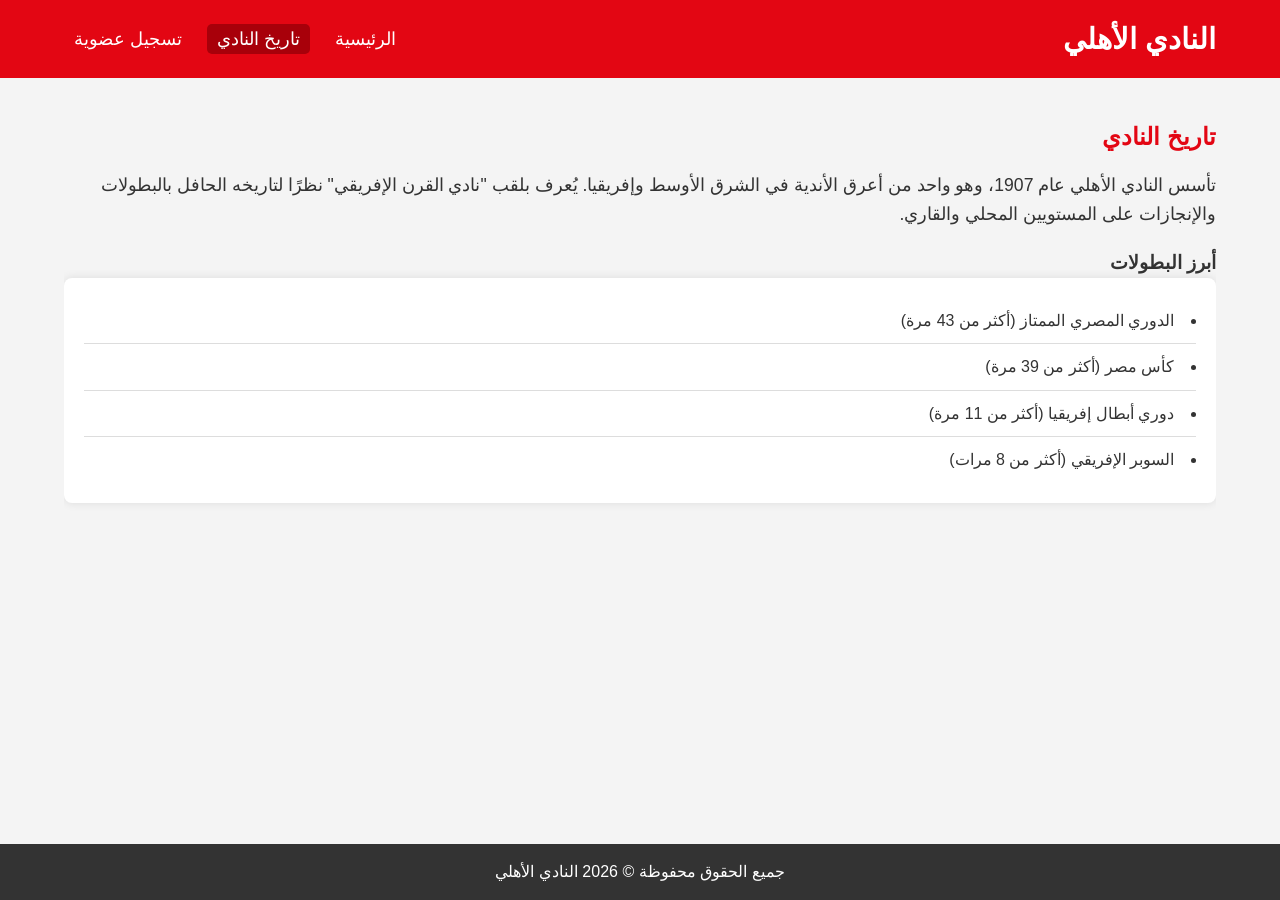
==== about.html @ 93b1ff1d "Add files via upload" ====
<!DOCTYPE html>
<html lang="ar" dir="rtl">
<head>
    <meta charset="UTF-8">
    <meta name="viewport" content="width=device-width, initial-scale=1.0">
    <title>تاريخ النادي الأهلي</title>
    <link rel="stylesheet" href="style.css">
</head>
<body>
    <header>
        <div class="container">
            <h1 class="logo">النادي الأهلي</h1>
            <nav>
                <ul>
                    <li><a href="index.html">الرئيسية</a></li>
                    <li><a href="about.html" class="active">تاريخ النادي</a></li>
                    <li><a href="register.html">تسجيل عضوية</a></li>
                </ul>
            </nav>
        </div>
    </header>

    <section class="content-section container">
        <h2>تاريخ النادي</h2>
        <p>تأسس النادي الأهلي عام 1907، وهو واحد من أعرق الأندية في الشرق الأوسط وإفريقيا. يُعرف بلقب "نادي القرن الإفريقي" نظرًا لتاريخه الحافل بالبطولات والإنجازات على المستويين المحلي والقاري.</p>
        
        <h3>أبرز البطولات</h3>
        <ul class="trophy-list">
            <li>الدوري المصري الممتاز (أكثر من 43 مرة)</li>
            <li>كأس مصر (أكثر من 39 مرة)</li>
            <li>دوري أبطال إفريقيا (أكثر من 11 مرة)</li>
            <li>السوبر الإفريقي (أكثر من 8 مرات)</li>
        </ul>
    </section>

    <footer>
        <p>جميع الحقوق محفوظة &copy; 2026 النادي الأهلي</p>
    </footer>
</body>
</html>
---- style.css ----
/* إعدادات عامة */
* {
    margin: 0;
    padding: 0;
    box-sizing: border-box;
    font-family: 'Segoe UI', Tahoma, Geneva, Verdana, sans-serif;
}

body {
    background-color: #f4f4f4;
    color: #333;
    line-height: 1.6;
    display: flex;
    flex-direction: column;
    min-height: 100vh;
}

.container {
    width: 90%;
    max-width: 1200px;
    margin: auto;
    overflow: hidden;
}

/* الرأس والقوائم (Header & Nav) */
header {
    background-color: #e30613; /* لون الأهلي الأحمر */
    color: #fff;
    padding: 1rem 0;
}

header .container {
    display: flex;
    justify-content: space-between;
    align-items: center;
    flex-wrap: wrap;
}

header h1.logo {
    font-size: 1.8rem;
}

header nav ul {
    list-style: none;
    display: flex;
    gap: 15px;
}

header nav ul li a {
    color: #fff;
    text-decoration: none;
    font-size: 1.1rem;
    padding: 5px 10px;
    border-radius: 5px;
    transition: background 0.3s ease;
}

header nav ul li a:hover,
header nav ul li a.active {
    background-color: #a8000a;
}

/* قسم البطل (Hero Section) */
.hero {
    background: linear-gradient(rgba(0, 0, 0, 0.7), rgba(0, 0, 0, 0.7)), url('https://images.unsplash.com/photo-1518605368461-1e1e12739501?ixlib=rb-1.2.1&auto=format&fit=crop&w=1350&q=80') no-repeat center center/cover;
    height: 400px;
    display: flex;
    align-items: center;
    justify-content: center;
    text-align: center;
    color: white;
}

.hero-content h2 {
    font-size: 2.5rem;
    margin-bottom: 10px;
}

.hero-content p {
    font-size: 1.2rem;
    margin-bottom: 20px;
}

.btn {
    display: inline-block;
    background: #e30613;
    color: #fff;
    padding: 10px 20px;
    text-decoration: none;
    border-radius: 5px;
    font-size: 1.1rem;
    border: none;
    cursor: pointer;
    transition: background 0.3s;
}

.btn:hover {
    background: #a8000a;
}

/* المحتوى الداخلي (Content) */
.content-section {
    padding: 40px 0;
    flex: 1;
}

.content-section h2 {
    color: #e30613;
    margin-bottom: 15px;
}

.content-section p {
    margin-bottom: 20px;
    font-size: 1.1rem;
}

.trophy-list {
    list-style-position: inside;
    background: #fff;
    padding: 20px;
    border-radius: 8px;
    box-shadow: 0 0 10px rgba(0,0,0,0.1);
}

.trophy-list li {
    padding: 10px 0;
    border-bottom: 1px solid #ddd;
}

.trophy-list li:last-child {
    border-bottom: none;
}

/* نموذج التسجيل (Form) */
.form-container {
    background: #fff;
    padding: 30px;
    border-radius: 8px;
    box-shadow: 0 0 10px rgba(0,0,0,0.1);
    max-width: 500px;
    margin: 0 auto;
}

.input-group {
    margin-bottom: 15px;
}

.input-group label {
    display: block;
    margin-bottom: 5px;
    font-weight: bold;
}

.input-group input {
    width: 100%;
    padding: 10px;
    border: 1px solid #ccc;
    border-radius: 5px;
    font-size: 1rem;
}

.btn-submit {
    width: 100%;
}

/* التذييل (Footer) */
footer {
    background-color: #333;
    color: #fff;
    text-align: center;
    padding: 15px 0;
    margin-top: auto;
}

/* التجاوب مع الشاشات (Responsive) */
@media (max-width: 768px) {
    header .container {
        flex-direction: column;
        text-align: center;
    }
    
    header nav ul {
        margin-top: 15px;
        flex-direction: column;
        width: 100%;
    }

    header nav ul li {
        width: 100%;
        margin-bottom: 5px;
        text-align: center;
    }

    header nav ul li a {
        display: block;
        padding: 10px;
    }

    .hero-content h2 {
        font-size: 2rem;
    }
}
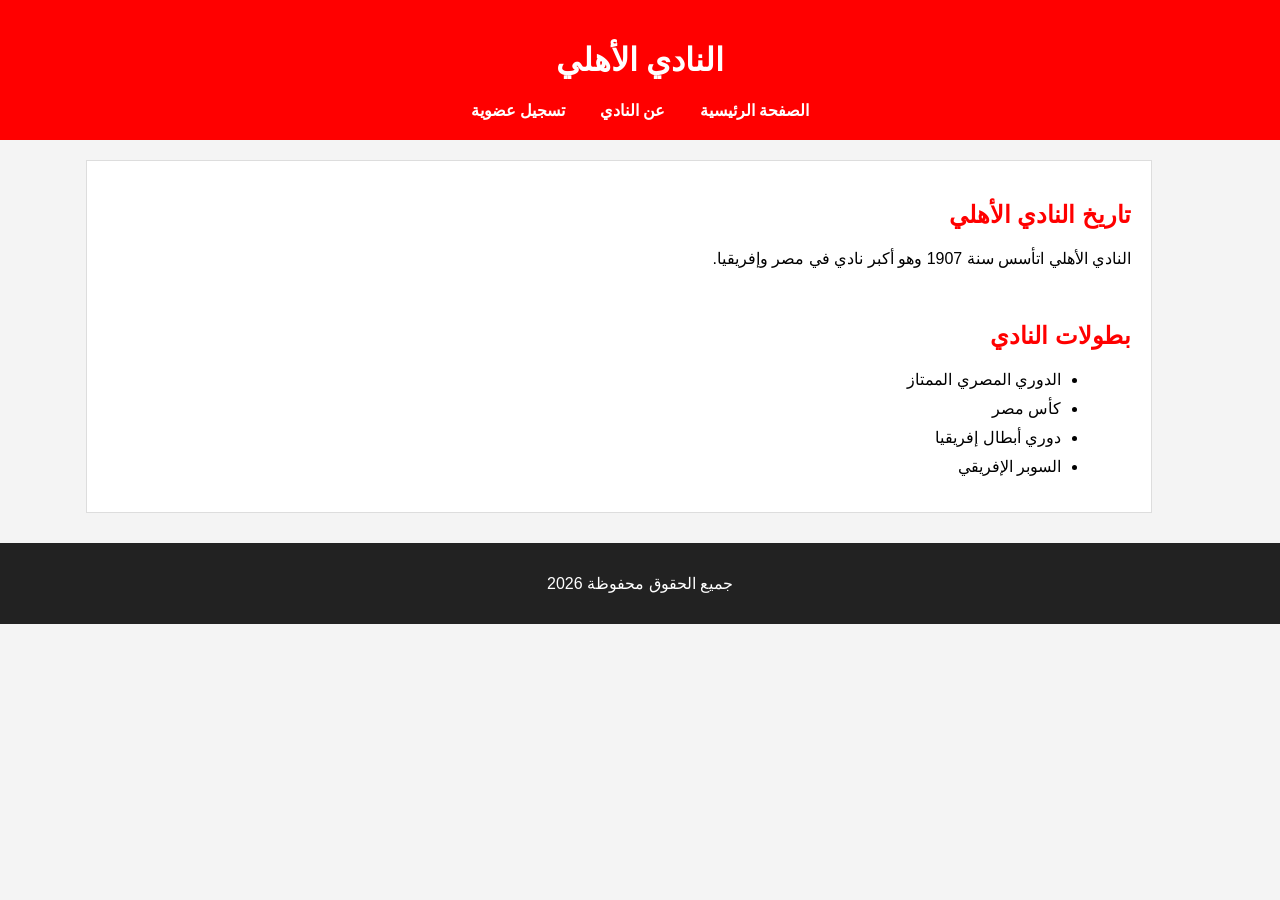
==== commit 11a91085: "Add files via upload" ====
--- a/about.html
+++ b/about.html
@@ -1,40 +1,36 @@
 <!DOCTYPE html>
-<html lang="ar" dir="rtl">
+<html>
 <head>
-    <meta charset="UTF-8">
-    <meta name="viewport" content="width=device-width, initial-scale=1.0">
-    <title>تاريخ النادي الأهلي</title>
+    <meta charset="utf-8">
+    <title>عن النادي</title>
     <link rel="stylesheet" href="style.css">
 </head>
-<body>
-    <header>
-        <div class="container">
-            <h1 class="logo">النادي الأهلي</h1>
-            <nav>
-                <ul>
-                    <li><a href="index.html">الرئيسية</a></li>
-                    <li><a href="about.html" class="active">تاريخ النادي</a></li>
-                    <li><a href="register.html">تسجيل عضوية</a></li>
-                </ul>
-            </nav>
-        </div>
-    </header>
+<body dir="rtl">
 
-    <section class="content-section container">
-        <h2>تاريخ النادي</h2>
-        <p>تأسس النادي الأهلي عام 1907، وهو واحد من أعرق الأندية في الشرق الأوسط وإفريقيا. يُعرف بلقب "نادي القرن الإفريقي" نظرًا لتاريخه الحافل بالبطولات والإنجازات على المستويين المحلي والقاري.</p>
+    <div class="header">
+        <h1>النادي الأهلي</h1>
+        <a href="index.html">الصفحة الرئيسية</a>
+        <a href="about.html">عن النادي</a>
+        <a href="register.html">تسجيل عضوية</a>
+    </div>
+
+    <div class="box">
+        <h2>تاريخ النادي الأهلي</h2>
+        <p>النادي الأهلي اتأسس سنة 1907 وهو أكبر نادي في مصر وإفريقيا.</p>
         
-        <h3>أبرز البطولات</h3>
-        <ul class="trophy-list">
-            <li>الدوري المصري الممتاز (أكثر من 43 مرة)</li>
-            <li>كأس مصر (أكثر من 39 مرة)</li>
-            <li>دوري أبطال إفريقيا (أكثر من 11 مرة)</li>
-            <li>السوبر الإفريقي (أكثر من 8 مرات)</li>
+        <br>
+        <h2>بطولات النادي</h2>
+        <ul>
+            <li>الدوري المصري الممتاز</li>
+            <li>كأس مصر</li>
+            <li>دوري أبطال إفريقيا</li>
+            <li>السوبر الإفريقي</li>
         </ul>
-    </section>
+    </div>
 
-    <footer>
-        <p>جميع الحقوق محفوظة &copy; 2026 النادي الأهلي</p>
-    </footer>
+    <div class="footer">
+        <p>جميع الحقوق محفوظة 2026</p>
+    </div>
+
 </body>
 </html>
--- a/style.css
+++ b/style.css
@@ -1,202 +1,72 @@
-/* إعدادات عامة */
-* {
+body {
+    background-color: #f4f4f4;
+    font-family: Arial;
     margin: 0;
     padding: 0;
-    box-sizing: border-box;
-    font-family: 'Segoe UI', Tahoma, Geneva, Verdana, sans-serif;
 }
 
-body {
-    background-color: #f4f4f4;
-    color: #333;
-    line-height: 1.6;
-    display: flex;
-    flex-direction: column;
-    min-height: 100vh;
+.header {
+    background-color: red;
+    color: white;
+    text-align: center;
+    padding: 20px;
 }
 
-.container {
-    width: 90%;
-    max-width: 1200px;
-    margin: auto;
-    overflow: hidden;
+.header a {
+    color: white;
+    text-decoration: none;
+    margin-right: 15px;
+    margin-left: 15px;
+    font-weight: bold;
 }
 
-/* الرأس والقوائم (Header & Nav) */
-header {
-    background-color: #e30613; /* لون الأهلي الأحمر */
-    color: #fff;
-    padding: 1rem 0;
+.welcome {
+    background-color: #333333;
+    color: white;
+    text-align: center;
+    padding: 50px;
 }
 
-header .container {
-    display: flex;
-    justify-content: space-between;
-    align-items: center;
-    flex-wrap: wrap;
+.box {
+    background-color: white;
+    width: 80%;
+    margin-left: 10%;
+    margin-right: 10%;
+    margin-top: 20px;
+    padding: 20px;
+    border: 1px solid #dddddd;
 }
 
-header h1.logo {
-    font-size: 1.8rem;
+.box h2 {
+    color: red;
 }
 
-header nav ul {
-    list-style: none;
-    display: flex;
-    gap: 15px;
+ul {
+    margin-right: 30px;
 }
 
-header nav ul li a {
-    color: #fff;
-    text-decoration: none;
-    font-size: 1.1rem;
-    padding: 5px 10px;
-    border-radius: 5px;
-    transition: background 0.3s ease;
-}
-
-header nav ul li a:hover,
-header nav ul li a.active {
-    background-color: #a8000a;
-}
-
-/* قسم البطل (Hero Section) */
-.hero {
-    background: linear-gradient(rgba(0, 0, 0, 0.7), rgba(0, 0, 0, 0.7)), url('https://images.unsplash.com/photo-1518605368461-1e1e12739501?ixlib=rb-1.2.1&auto=format&fit=crop&w=1350&q=80') no-repeat center center/cover;
-    height: 400px;
-    display: flex;
-    align-items: center;
-    justify-content: center;
-    text-align: center;
-    color: white;
-}
-
-.hero-content h2 {
-    font-size: 2.5rem;
+li {
     margin-bottom: 10px;
 }
 
-.hero-content p {
-    font-size: 1.2rem;
-    margin-bottom: 20px;
+.input-field {
+    width: 90%;
+    padding: 10px;
+    margin-top: 5px;
+    margin-bottom: 15px;
 }
 
 .btn {
-    display: inline-block;
-    background: #e30613;
-    color: #fff;
+    background-color: red;
+    color: white;
+    border: none;
     padding: 10px 20px;
-    text-decoration: none;
-    border-radius: 5px;
-    font-size: 1.1rem;
-    border: none;
-    cursor: pointer;
-    transition: background 0.3s;
 }
 
-.btn:hover {
-    background: #a8000a;
-}
-
-/* المحتوى الداخلي (Content) */
-.content-section {
-    padding: 40px 0;
-    flex: 1;
-}
-
-.content-section h2 {
-    color: #e30613;
-    margin-bottom: 15px;
-}
-
-.content-section p {
-    margin-bottom: 20px;
-    font-size: 1.1rem;
-}
-
-.trophy-list {
-    list-style-position: inside;
-    background: #fff;
-    padding: 20px;
-    border-radius: 8px;
-    box-shadow: 0 0 10px rgba(0,0,0,0.1);
-}
-
-.trophy-list li {
-    padding: 10px 0;
-    border-bottom: 1px solid #ddd;
-}
-
-.trophy-list li:last-child {
-    border-bottom: none;
-}
-
-/* نموذج التسجيل (Form) */
-.form-container {
-    background: #fff;
-    padding: 30px;
-    border-radius: 8px;
-    box-shadow: 0 0 10px rgba(0,0,0,0.1);
-    max-width: 500px;
-    margin: 0 auto;
-}
-
-.input-group {
-    margin-bottom: 15px;
-}
-
-.input-group label {
-    display: block;
-    margin-bottom: 5px;
-    font-weight: bold;
-}
-
-.input-group input {
-    width: 100%;
-    padding: 10px;
-    border: 1px solid #ccc;
-    border-radius: 5px;
-    font-size: 1rem;
-}
-
-.btn-submit {
-    width: 100%;
-}
-
-/* التذييل (Footer) */
-footer {
-    background-color: #333;
-    color: #fff;
+.footer {
+    background-color: #222222;
+    color: white;
     text-align: center;
-    padding: 15px 0;
-    margin-top: auto;
-}
-
-/* التجاوب مع الشاشات (Responsive) */
-@media (max-width: 768px) {
-    header .container {
-        flex-direction: column;
-        text-align: center;
-    }
-    
-    header nav ul {
-        margin-top: 15px;
-        flex-direction: column;
-        width: 100%;
-    }
-
-    header nav ul li {
-        width: 100%;
-        margin-bottom: 5px;
-        text-align: center;
-    }
-
-    header nav ul li a {
-        display: block;
-        padding: 10px;
-    }
-
-    .hero-content h2 {
-        font-size: 2rem;
-    }
-}
+    padding: 15px;
+    margin-top: 30px;
+}
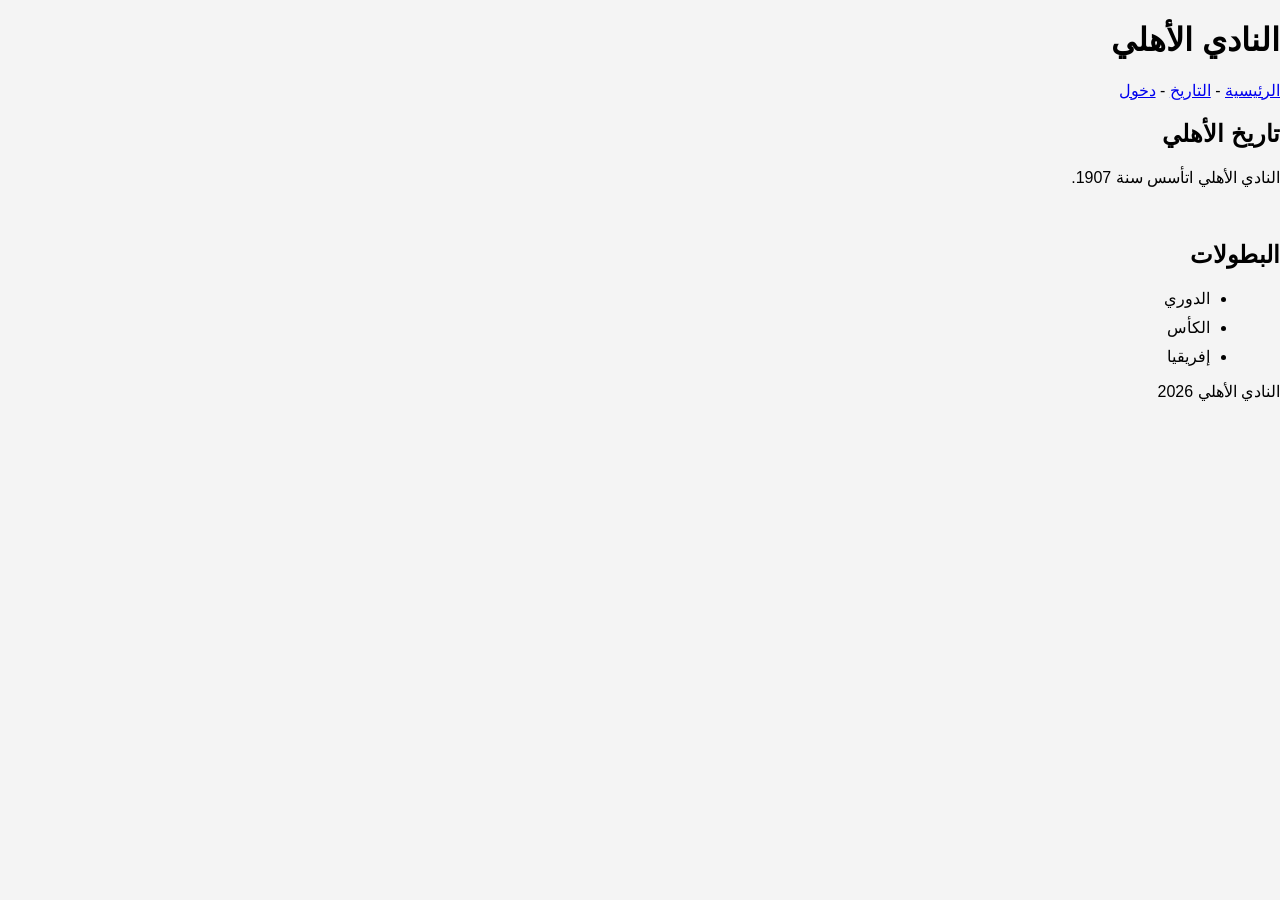
==== commit 077e68c3: "Add files via upload" ====
--- a/about.html
+++ b/about.html
@@ -1,36 +1,37 @@
 <!DOCTYPE html>
-<html>
+<html dir="rtl">
 <head>
-    <meta charset="utf-8">
-    <title>عن النادي</title>
+    <title>عن الأهلي</title>
     <link rel="stylesheet" href="style.css">
 </head>
-<body dir="rtl">
+<body>
 
-    <div class="header">
-        <h1>النادي الأهلي</h1>
-        <a href="index.html">الصفحة الرئيسية</a>
-        <a href="about.html">عن النادي</a>
-        <a href="register.html">تسجيل عضوية</a>
-    </div>
+<header>
+    <h1>النادي الأهلي</h1>
+    <nav>
+        <a href="index.html">الرئيسية</a> - 
+        <a href="about.html">التاريخ</a> - 
+        <a href="register.html">دخول</a>
+    </nav>
+</header>
 
-    <div class="box">
-        <h2>تاريخ النادي الأهلي</h2>
-        <p>النادي الأهلي اتأسس سنة 1907 وهو أكبر نادي في مصر وإفريقيا.</p>
-        
-        <br>
-        <h2>بطولات النادي</h2>
-        <ul>
-            <li>الدوري المصري الممتاز</li>
-            <li>كأس مصر</li>
-            <li>دوري أبطال إفريقيا</li>
-            <li>السوبر الإفريقي</li>
-        </ul>
-    </div>
+<main>
+    <h2>تاريخ الأهلي</h2>
+    <p>النادي الأهلي اتأسس سنة 1907.</p>
+    
+    <br>
 
-    <div class="footer">
-        <p>جميع الحقوق محفوظة 2026</p>
-    </div>
+    <h2>البطولات</h2>
+    <ul>
+        <li>الدوري</li>
+        <li>الكأس</li>
+        <li>إفريقيا</li>
+    </ul>
+</main>
+
+<footer>
+    <p>النادي الأهلي 2026</p>
+</footer>
 
 </body>
 </html>
